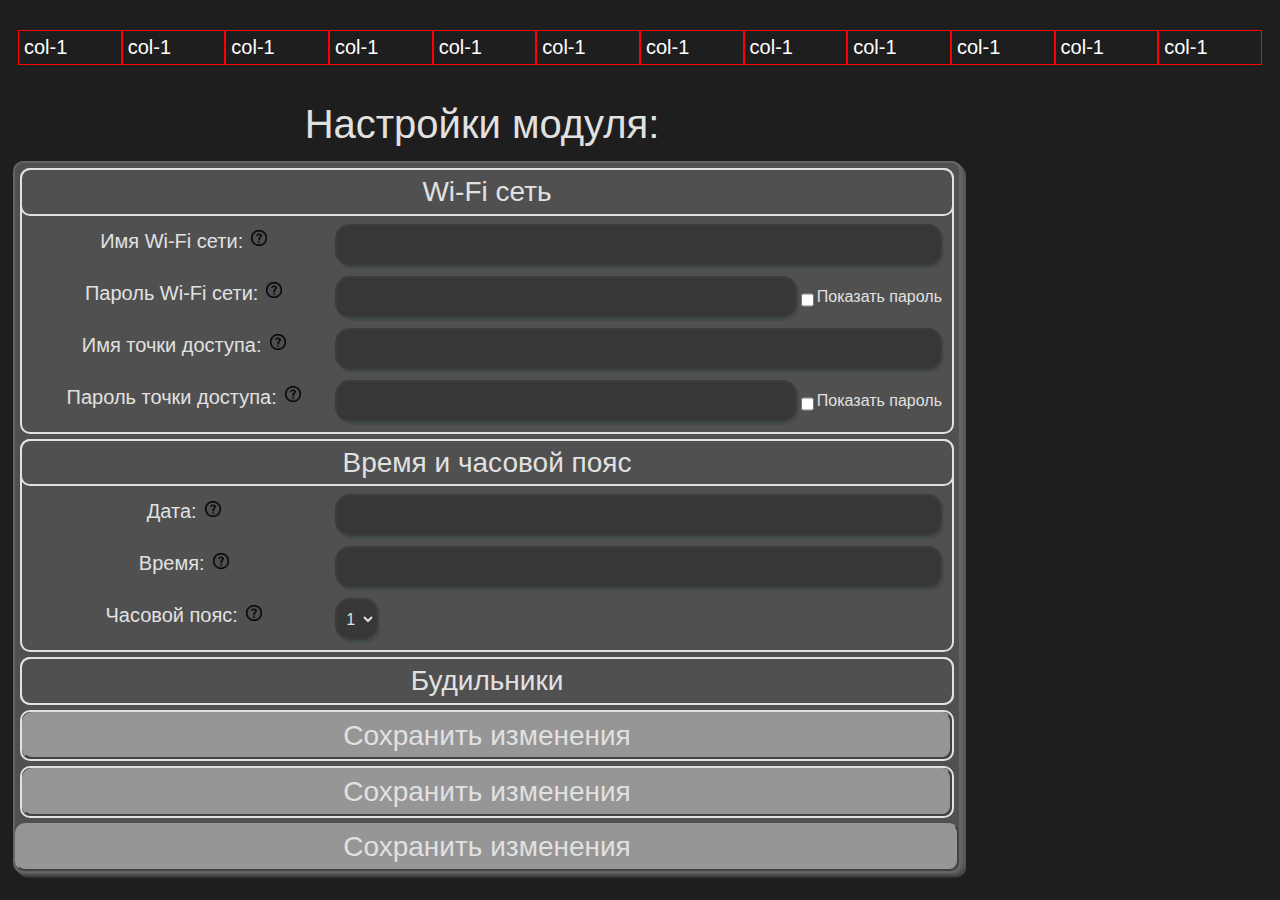
==== ESP_main/data/index2.html @ 92f45903 "ESP-9. Start web refactoring to use bootstrap grid only." ====
<!DOCTYPE html>
<html lang="en">
<head>
	<title>ESP Home</title>
	<meta http-equiv="Content-type" content="text/html; charset=utf-8">
	<meta name="viewport" content="width=device-width, initial-scale=1">
	<link rel="stylesheet" href="bootstrap-grid.css"> 
	<link rel="stylesheet" href="stylesheet2.css"> 
	<script src="http://code.jquery.com/jquery-1.11.0.min.js"></script>
</head>
<body>
	<div class="row">
		<p class="col-1">col-1</p>
		<p class="col-1">col-1</p>
		<p class="col-1">col-1</p>
		<p class="col-1">col-1</p>
		<p class="col-1">col-1</p>
		<p class="col-1">col-1</p>
		<p class="col-1">col-1</p>
		<p class="col-1">col-1</p>
		<p class="col-1">col-1</p>
		<p class="col-1">col-1</p>
		<p class="col-1">col-1</p>
		<p class="col-1">col-1</p>	
	</div>
	
	<div id="header">
		<h1 class="col-xl-9 col-lg-8 col-md-8 col-sm-12">Настройки модуля:</h1>
	</div>
	
	<div id="content">
		<form class="menu col-xl-9 col-lg-8 col-md-8 col-sm-12">
			<ul>
				<li class="menu_item">
					<h3>Wi-Fi сеть</h3>

					<div class="row">
						<span class="row_title col-md-4 col-sm-12">
							<h6>Имя Wi-Fi сети:<img src="hint.png"></h6>
						</span>
						<span class="row_input col-md-8 col-sm-12">
							<input id="ssidName" type="text">
						</span>
					</div>
					
					<div class="row">
						<span class="row_title col-md-4 col-sm-12">
							<h6>Пароль Wi-Fi сети:<img src="hint.png"></h6>
						</span>						
						<span class="row_input col-md-8 col-sm-12">
							<input id="ssidPassword" type="password">
							<input type="checkbox" id="ShowPassword">
							<label>Показать пароль</label>
						<span>						
					</div>					

					<div class="row">
						<span class="row_title col-md-4 col-sm-12">
							<h6>Имя точки доступа:<img src="hint.png"></h6>
						</span>
						<span class="row_input col-md-8 col-sm-12">
							<input id="ssidName" type="text">
						</span>
					</div>
					
					<div class="row">
						<span class="row_title col-md-4 col-sm-12">
							<h6>Пароль точки доступа:<img src="hint.png"></h6>
						</span>						
						<span class="row_input col-md-8 col-sm-12">
							<input id="ssidPassword" type="password">
							<input type="checkbox" id="ShowPassword">
							<label>Показать пароль</label>
						<span>						
					</div>	
	
				</li>
				<li class="menu_item">
					<h3>Время и часовой пояс</h3>

					<div class="row">
						<span class="row_title col-md-4 col-sm-12">
							<h6>Дата:<img src="hint.png"></h6>
						</span>
						<span class="row_input col-md-8 col-sm-12">
							<input id="date" type="text" disabled>
						</span>
					</div>					
					
					<div class="row">
						<span class="row_title col-md-4 col-sm-12">
							<h6>Время:<img src="hint.png"></h6>
						</span>
						<span class="row_input col-md-8 col-sm-12">
							<input id="time" type="text" disabled>
						</span>
					</div>
					
					<div class="row">
						<span class="row_title col-md-4 col-sm-12">
							<h6>Часовой пояс:<img src="hint.png"></h6>
						</span>
						<span class="row_input col-md-8 col-sm-12">
							<select>
								<option>1</option>
								<option>2</option>
								<option>3</option>
								<option>4</option>
							</select>
						</span>
					</div>					
					
				</li>
				<li class="menu_item">
					<h3>Будильники</h3>
				</li>
				<li class="menu_item">
					<input type="button" value="Сохранить изменения" disabled>
				</li>
				<li class="menu_item">
					<input type="button" value="Сохранить изменения">
				</li>				
			<ul>
			<input type="button" value="Сохранить изменения">
		</form>
	</div>
	
	<div id="footer">
	</div>
	
</body>
---- ESP_main/data/stylesheet2.css ----
p.col-1 {
	color: white;
	font-size: 1.25rem;
	border: 1px solid red;
}

[class^=col-] {
	padding: 5px;
}

.row {
	margin: 10px;
}

span {
	padding: 0px !important;
	display: flex;
}

body {
	background-color: rgb(30,30,30);
	font-family: -apple-system,
		BlinkMacSystemFont,
		"Segoe UI",
		Roboto,
		"Helvetica Neue",
		Arial,
		"Noto Sans",
		sans-serif,
		"Apple Color Emoji",
		"Segoe UI Emoji",
		"Segoe UI Symbol",
		"Noto Color Emoji";
}

h1, h2, h3, h4, h5, h6 {
	color: rgb(225, 225, 225);
	text-align: center;
	
	margin-top: 0;
	margin-bottom: 0.5rem;
	font-family: inherit;
	font-weight: 500;
	line-height: 1.2;
}

h1 {
	font-size: 2.5rem;		
}

h3 {
	margin: -2px;
	padding: 5px;
	font-size: 1.75rem;
	border: 2px solid rgb(225, 225, 225);
	border-radius: 10px;
}

h6 {
  -ms-flex: 0 0 auto;
  flex: 0 0 auto;	
	font-size: 1.25rem;
	width: 100%;
	padding: 5px;
}

label {
	color: rgb(225, 225, 225);
}

form {
	padding: 0 !important;
	margin: 0px 5px !important;
	background-color: rgb(80,80,80);
	border: 2px solid rgb(100,100,100);
	border-radius: 10px;
	box-shadow:
		1px 0px rgb(98,98,98), 1px 1px rgb(90,90,90),
		2px 1px rgb(94,94,94), 2px 2px rgb(80,80,80),
		3px 2px rgb(90,90,90), 3px 3px rgb(70,70,70),
		4px 3px rgb(86,86,86), 4px 4px rgb(60,60,60),
		5px 4px rgb(82,82,82), 5px 5px rgb(50,50,50);
}

li {
	list-style-type: none;
}
ul {
	margin: 0;
	padding: 0;
}

.menu_item {
	margin: 5px;
	border: 2px solid rgb(225, 225, 225);
	border-radius: 10px;
}

img {
	width: 1rem;
	height: 1rem;
	vertical-align: top;
	margin-top: 0.1rem;
	margin-left: 0.5rem;
}

input, select{
	padding: 5px;
	font-size: 1rem;
	outline: none;
	color: rgb(225, 225, 225);
}

input[type="text"], input[type="password"], select{
	background-color: rgb(55,55,55);
	border: 2px solid rgb(60, 60, 60);
	border-radius: 15px;
	box-shadow:
		1px 0px rgb(70,70,70), 1px 1px rgb(62,72,72),
		2px 1px rgb(75,75,75), 2px 2px rgb(66,76,76),
		3px 2px rgb(80,80,80), 3px 3px rgb(72,72,72);	
}

input[type="text"], input[type="password"] {
	width: 100%;
}

input[type="checkbox"] {
	height: 100%;
}

/*select, option {
	width: 33%;
	text-align: center;
	text-align-last: center;
}*/

label {
	display: flex;
	flex-direction: column;
	justify-content: center;
	white-space: nowrap;
	color: rgb(225, 225, 225);
}

input[type="button"] {
	width: 100%;
	/*margin: 0;*/
	font-family: inherit;
	font-weight: 500;
	line-height: 1.2;
	
	font-size: 1.75rem;
	margin-right:-2px;
	border-radius: 10px;
	border-color: rgb(150, 150, 150);
	background-color: rgb(150, 150, 150);
}

input [type="button"]:disabled {
	background-color: rgb(55, 55, 55);
}
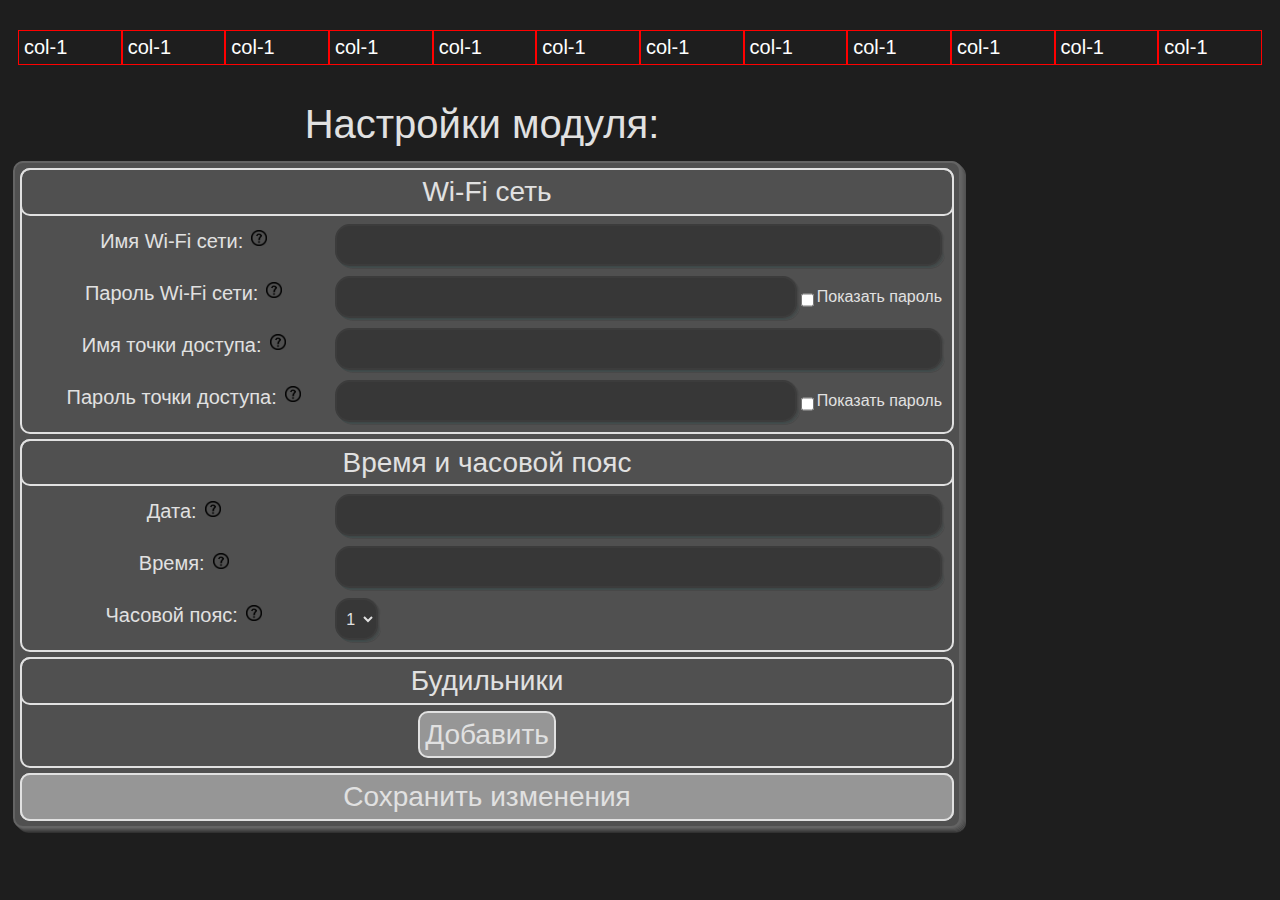
==== commit 8c4672bb: "ESP-9. Edit style for main save button and add add_alarm button" ====
--- a/ESP_main/data/index2.html
+++ b/ESP_main/data/index2.html
@@ -113,15 +113,16 @@
 				</li>
 				<li class="menu_item">
 					<h3>Будильники</h3>
+					
+					<div class="row">
+						<input class="add_alarm_button" type="button" value="Добавить">
+					</div>
+					
 				</li>
-				<li class="menu_item">
-					<input type="button" value="Сохранить изменения" disabled>
+				<li class="menu_item">			
+					<input class="save_button" type="button" value="Сохранить изменения">
 				</li>
-				<li class="menu_item">
-					<input type="button" value="Сохранить изменения">
-				</li>				
-			<ul>
-			<input type="button" value="Сохранить изменения">
+			</ul>
 		</form>
 	</div>
 	
--- a/ESP_main/data/stylesheet2.css
+++ b/ESP_main/data/stylesheet2.css
@@ -144,19 +144,23 @@
 }
 
 input[type="button"] {
-	width: 100%;
-	/*margin: 0;*/
+
 	font-family: inherit;
 	font-weight: 500;
 	line-height: 1.2;
 	
 	font-size: 1.75rem;
-	margin-right:-2px;
+	border: 2px solid;
 	border-radius: 10px;
-	border-color: rgb(150, 150, 150);
+	border-color: rgb(225, 225, 225);
 	background-color: rgb(150, 150, 150);
 }
 
-input [type="button"]:disabled {
-	background-color: rgb(55, 55, 55);
+.save_button {
+	margin: -2px;
+	width: calc(100% + 4px);
+}
+
+.add_alarm_button {
+	margin: -2px auto;
 }